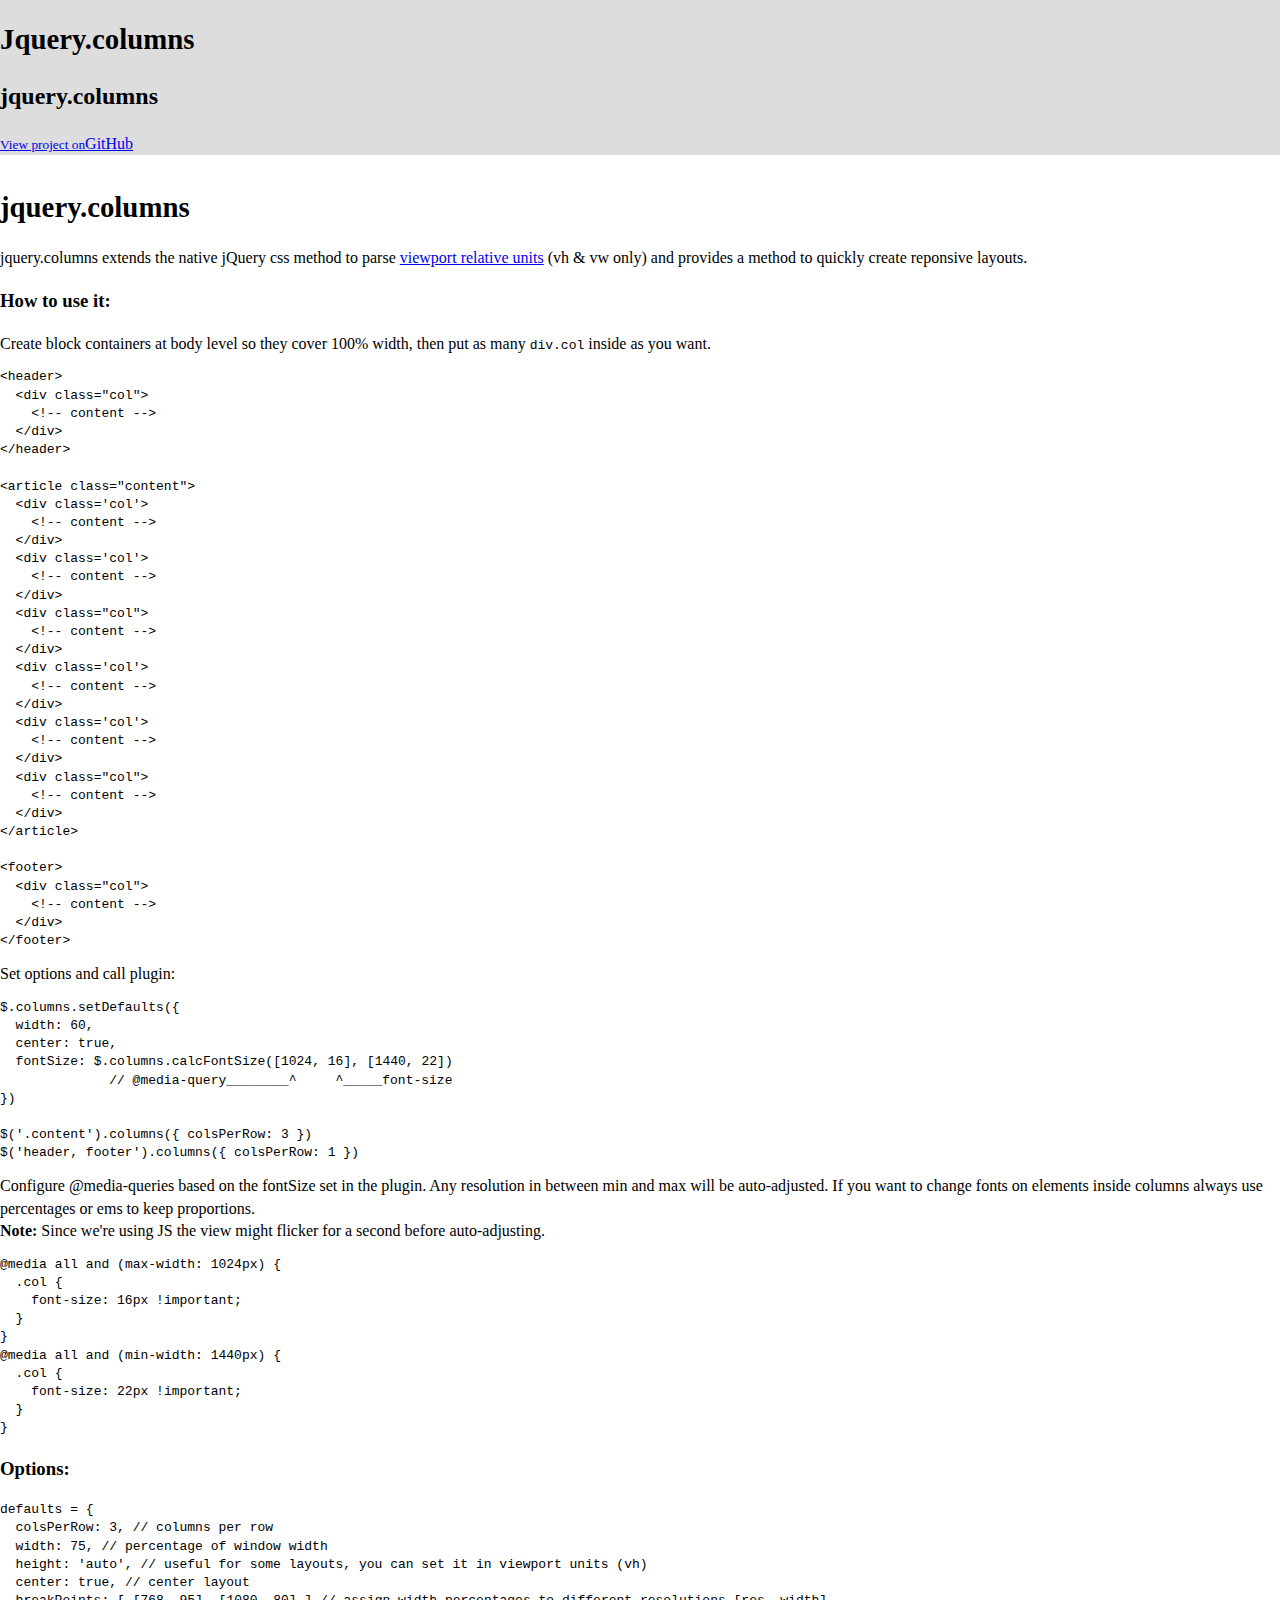
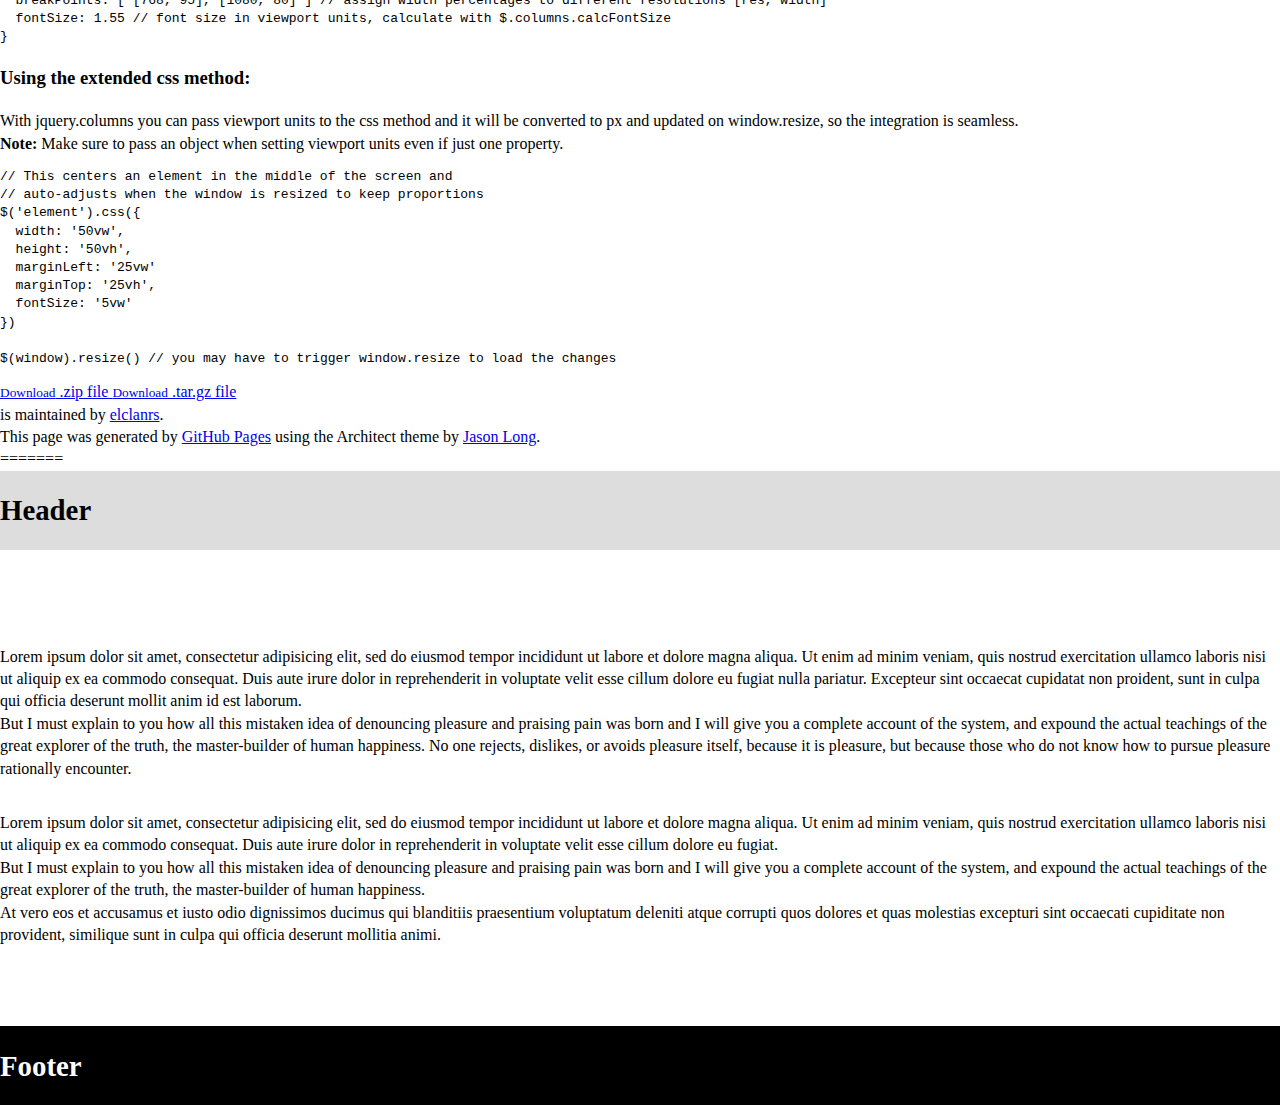
==== index.html @ 57b1dec0 "u" ====
<!DOCTYPE html>
<html>
  <head>
    <meta charset='utf-8'>
    <meta http-equiv="X-UA-Compatible" content="chrome=1">
    <meta name="viewport" content="width=device-width, initial-scale=1, maximum-scale=1">
    <link href='https://fonts.googleapis.com/css?family=Architects+Daughter' rel='stylesheet' type='text/css'>
    <link rel="stylesheet" type="text/css" href="stylesheets/stylesheet.css" media="screen" />
    <link rel="stylesheet" type="text/css" href="stylesheets/pygment_trac.css" media="screen" />
    <link rel="stylesheet" type="text/css" href="stylesheets/print.css" media="print" />

    <!--[if lt IE 9]>
    <script src="//html5shiv.googlecode.com/svn/trunk/html5.js"></script>
    <![endif]-->

    <title>Jquery.columns by elclanrs</title>
  </head>

  <body>
    <header>
      <div class="inner">
        <h1>Jquery.columns</h1>
        <h2>jquery.columns</h2>
        <a href="https://github.com/elclanrs/jquery.columns" class="button"><small>View project on</small>GitHub</a>
      </div>
    </header>

    <div id="content-wrapper">
      <div class="inner clearfix">
        <section id="main-content">
          <h1>jquery.columns</h1>

<p>jquery.columns extends the native jQuery css method to parse <a href="http://www.w3.org/TR/css3-values/#viewport-relative-lengths">viewport relative units</a> (vh &amp; vw only) and provides a method to quickly create reponsive layouts.</p>

<h3>How to use it:</h3>

<p>Create block containers at body level so they cover 100% width, then put as many <code>div.col</code> inside as you want.</p>

<div class="highlight"><pre><span class="nt">&lt;header&gt;</span>
  <span class="nt">&lt;div</span> <span class="na">class=</span><span class="s">"col"</span><span class="nt">&gt;</span>
    <span class="c">&lt;!-- content --&gt;</span>
  <span class="nt">&lt;/div&gt;</span>
<span class="nt">&lt;/header&gt;</span>

<span class="nt">&lt;article</span> <span class="na">class=</span><span class="s">"content"</span><span class="nt">&gt;</span>
  <span class="nt">&lt;div</span> <span class="na">class=</span><span class="s">'col'</span><span class="nt">&gt;</span> 
    <span class="c">&lt;!-- content --&gt;</span>
  <span class="nt">&lt;/div&gt;</span>
  <span class="nt">&lt;div</span> <span class="na">class=</span><span class="s">'col'</span><span class="nt">&gt;</span>
    <span class="c">&lt;!-- content --&gt;</span>
  <span class="nt">&lt;/div&gt;</span>
  <span class="nt">&lt;div</span> <span class="na">class=</span><span class="s">"col"</span><span class="nt">&gt;</span>
    <span class="c">&lt;!-- content --&gt;</span>
  <span class="nt">&lt;/div&gt;</span>
  <span class="nt">&lt;div</span> <span class="na">class=</span><span class="s">'col'</span><span class="nt">&gt;</span> 
    <span class="c">&lt;!-- content --&gt;</span>
  <span class="nt">&lt;/div&gt;</span>
  <span class="nt">&lt;div</span> <span class="na">class=</span><span class="s">'col'</span><span class="nt">&gt;</span>
    <span class="c">&lt;!-- content --&gt;</span>
  <span class="nt">&lt;/div&gt;</span>
  <span class="nt">&lt;div</span> <span class="na">class=</span><span class="s">"col"</span><span class="nt">&gt;</span>
    <span class="c">&lt;!-- content --&gt;</span>
  <span class="nt">&lt;/div&gt;</span>
<span class="nt">&lt;/article&gt;</span>

<span class="nt">&lt;footer&gt;</span>
  <span class="nt">&lt;div</span> <span class="na">class=</span><span class="s">"col"</span><span class="nt">&gt;</span>
    <span class="c">&lt;!-- content --&gt;</span>  
  <span class="nt">&lt;/div&gt;</span>
<span class="nt">&lt;/footer&gt;</span>
</pre></div>

<p>Set options and call plugin:</p>

<div class="highlight"><pre><span class="nx">$</span><span class="p">.</span><span class="nx">columns</span><span class="p">.</span><span class="nx">setDefaults</span><span class="p">({</span> 
  <span class="nx">width</span><span class="o">:</span> <span class="mi">60</span><span class="p">,</span>
  <span class="nx">center</span><span class="o">:</span> <span class="kc">true</span><span class="p">,</span>
  <span class="nx">fontSize</span><span class="o">:</span> <span class="nx">$</span><span class="p">.</span><span class="nx">columns</span><span class="p">.</span><span class="nx">calcFontSize</span><span class="p">([</span><span class="mi">1024</span><span class="p">,</span> <span class="mi">16</span><span class="p">],</span> <span class="p">[</span><span class="mi">1440</span><span class="p">,</span> <span class="mi">22</span><span class="p">])</span>
              <span class="c1">// @media-query________^     ^_____font-size</span>
<span class="p">})</span>

<span class="nx">$</span><span class="p">(</span><span class="s1">'.content'</span><span class="p">).</span><span class="nx">columns</span><span class="p">({</span> <span class="nx">colsPerRow</span><span class="o">:</span> <span class="mi">3</span> <span class="p">})</span>
<span class="nx">$</span><span class="p">(</span><span class="s1">'header, footer'</span><span class="p">).</span><span class="nx">columns</span><span class="p">({</span> <span class="nx">colsPerRow</span><span class="o">:</span> <span class="mi">1</span> <span class="p">})</span>
</pre></div>

<p>Configure @media-queries based on the fontSize set in the plugin. Any resolution in between min and max will be auto-adjusted. If you want to change fonts on elements inside columns always use percentages or ems to keep proportions.</p>

<p><strong>Note:</strong> Since we're using JS the view might flicker for a second before auto-adjusting.</p>

<div class="highlight"><pre><span class="k">@media</span> <span class="nt">all</span> <span class="nt">and</span> <span class="o">(</span><span class="nt">max-width</span><span class="o">:</span> <span class="nt">1024px</span><span class="o">)</span> <span class="p">{</span>
  <span class="nc">.col</span> <span class="p">{</span> 
    <span class="k">font-size</span><span class="o">:</span> <span class="m">16px</span> <span class="cp">!important</span><span class="p">;</span>
  <span class="p">}</span>
<span class="p">}</span>
<span class="k">@media</span> <span class="nt">all</span> <span class="nt">and</span> <span class="o">(</span><span class="nt">min-width</span><span class="o">:</span> <span class="nt">1440px</span><span class="o">)</span> <span class="p">{</span>
  <span class="nc">.col</span> <span class="p">{</span> 
    <span class="k">font-size</span><span class="o">:</span> <span class="m">22px</span> <span class="cp">!important</span><span class="p">;</span> 
  <span class="p">}</span>
<span class="p">}</span>
</pre></div>

<h3>Options:</h3>

<div class="highlight"><pre><span class="nx">defaults</span> <span class="o">=</span> <span class="p">{</span>
  <span class="nx">colsPerRow</span><span class="o">:</span> <span class="mi">3</span><span class="p">,</span> <span class="c1">// columns per row</span>
  <span class="nx">width</span><span class="o">:</span> <span class="mi">75</span><span class="p">,</span> <span class="c1">// percentage of window width</span>
  <span class="nx">height</span><span class="o">:</span> <span class="s1">'auto'</span><span class="p">,</span> <span class="c1">// useful for some layouts, you can set it in viewport units (vh)</span>
  <span class="nx">center</span><span class="o">:</span> <span class="kc">true</span><span class="p">,</span> <span class="c1">// center layout</span>
  <span class="nx">breakPoints</span><span class="o">:</span> <span class="p">[</span> <span class="p">[</span><span class="mi">768</span><span class="p">,</span> <span class="mi">95</span><span class="p">],</span> <span class="p">[</span><span class="mi">1080</span><span class="p">,</span> <span class="mi">80</span><span class="p">]</span> <span class="p">]</span> <span class="c1">// assign width percentages to different resolutions [res, width]</span>
  <span class="nx">fontSize</span><span class="o">:</span> <span class="mf">1.55</span> <span class="c1">// font size in viewport units, calculate with $.columns.calcFontSize</span>
<span class="p">}</span>
</pre></div>

<h3>Using the extended css method:</h3>

<p>With jquery.columns you can pass viewport units to the css method and it will be converted to px and updated on window.resize, so the integration is seamless.</p>

<p><strong>Note:</strong> Make sure to pass an object when setting viewport units even if just one property.</p>

<div class="highlight"><pre><span class="c1">// This centers an element in the middle of the screen and</span>
<span class="c1">// auto-adjusts when the window is resized to keep proportions</span>
<span class="nx">$</span><span class="p">(</span><span class="s1">'element'</span><span class="p">).</span><span class="nx">css</span><span class="p">({</span>
  <span class="nx">width</span><span class="o">:</span> <span class="s1">'50vw'</span><span class="p">,</span>
  <span class="nx">height</span><span class="o">:</span> <span class="s1">'50vh'</span><span class="p">,</span>
  <span class="nx">marginLeft</span><span class="o">:</span> <span class="s1">'25vw'</span>
  <span class="nx">marginTop</span><span class="o">:</span> <span class="s1">'25vh'</span><span class="p">,</span>
  <span class="nx">fontSize</span><span class="o">:</span> <span class="s1">'5vw'</span>
<span class="p">})</span>

<span class="nx">$</span><span class="p">(</span><span class="nb">window</span><span class="p">).</span><span class="nx">resize</span><span class="p">()</span> <span class="c1">// you may have to trigger window.resize to load the changes</span>
</pre></div>
        </section>

        <aside id="sidebar">
          <a href="https://github.com/elclanrs/jquery.columns/zipball/master" class="button">
            <small>Download</small>
            .zip file
          </a>
          <a href="https://github.com/elclanrs/jquery.columns/tarball/master" class="button">
            <small>Download</small>
            .tar.gz file
          </a>

          <p class="repo-owner"><a href="https://github.com/elclanrs/jquery.columns"></a> is maintained by <a href="https://github.com/elclanrs">elclanrs</a>.</p>

          <p>This page was generated by <a href="pages.github.com">GitHub Pages</a> using the Architect theme by <a href="http://twitter.com/jasonlong">Jason Long</a>.</p>
        </aside>
      </div>
    </div>

  
  </body>
</html>
=======
<head>
<script src="http://ajax.googleapis.com/ajax/libs/jquery/1/jquery.min.js"></script>
<script src="jquery.columns.js"></script>
<link rel="stylesheet" href="jquery.columns.css" type="text/css" />
<style type="text/css" media="all">
body {
  margin: 0;
  line-height: 1.4;
  font-family: Liberation Serif, serif;
}
h1 {
  font-size: 180%;
}
p { margin: 0 }
img { display: block; }
.responsive {
  width: 100%;
}
.slider {
  margin-bottom: 1em;
}
header {
  overflow: hidden;
  margin-bottom: 2em;
  background: #ddd;
}
article {
  padding: 1em 0;
}
footer {
  overflow: hidden;
  margin-top: 4em;
  background: black;
  color: white;
}
</style>
<meta charset=utf-8 />
<title>JS Bin</title>
</head>
<body>

<header>
  <div class="col">
    <h1>Header</h1>
  </div>
</header>

<article class="slider">
  <div class='col'>
    <img src="http://lorempixel.com/1152/450" alt="" class="responsive" />
  </div>
</article>
<article class="content-two">
  <div class='col'>
    <p>Lorem ipsum dolor sit amet, consectetur adipisicing elit, sed do eiusmod tempor incididunt ut labore et dolore magna aliqua. Ut enim ad minim veniam, quis nostrud exercitation ullamco laboris nisi ut aliquip ex ea commodo consequat. Duis aute irure dolor in reprehenderit in voluptate velit esse cillum dolore eu fugiat nulla pariatur. Excepteur sint occaecat cupidatat non proident, sunt in culpa qui officia deserunt mollit anim id est laborum.</p>
  </div>
  <div class='col'>
    <p>But I must explain to you how all this mistaken idea of denouncing pleasure and praising pain was born and I will give you a complete account of the system, and expound the actual teachings of the great explorer of the truth, the master-builder of human happiness. No one rejects, dislikes, or avoids pleasure itself, because it is pleasure, but because those who do not know how to pursue pleasure rationally encounter.</p>
  </div>
</article>
<article class="content-three">
  <div class='col'>
    <p>Lorem ipsum dolor sit amet, consectetur adipisicing elit, sed do eiusmod tempor incididunt ut labore et dolore magna aliqua. Ut enim ad minim veniam, quis nostrud exercitation ullamco laboris nisi ut aliquip ex ea commodo consequat. Duis aute irure dolor in reprehenderit in voluptate velit esse cillum dolore eu fugiat.</p>
  </div>
  <div class='col'>
    <p>But I must explain to you how all this mistaken idea of denouncing pleasure and praising pain was born and I will give you a complete account of the system, and expound the actual teachings of the great explorer of the truth, the master-builder of human happiness.</p>
  </div>
  <div class="col">
    <p>At vero eos et accusamus et iusto odio dignissimos ducimus qui blanditiis praesentium voluptatum deleniti atque corrupti quos dolores et quas molestias excepturi sint occaecati cupiditate non provident, similique sunt in culpa qui officia deserunt mollitia animi.</p>
  </div>
</article>

<footer>
  <div class="col">
    <h1>Footer</h1>
  </div>
</footer>

<script type="text/javascript" charset="utf-8">

$.columns.setDefaults({ 
  width: 60,
  center: true,
  fontSize: $.columns.calcFontSize([1024, 16], [1440, 22])
})

$('.content-two').columns({ colsPerRow: 2 })
$('.content-three').columns({ colsPerRow: 3 })
$('header, footer, .slider').columns({ colsPerRow: 1 })

</script>

</body>
</html>
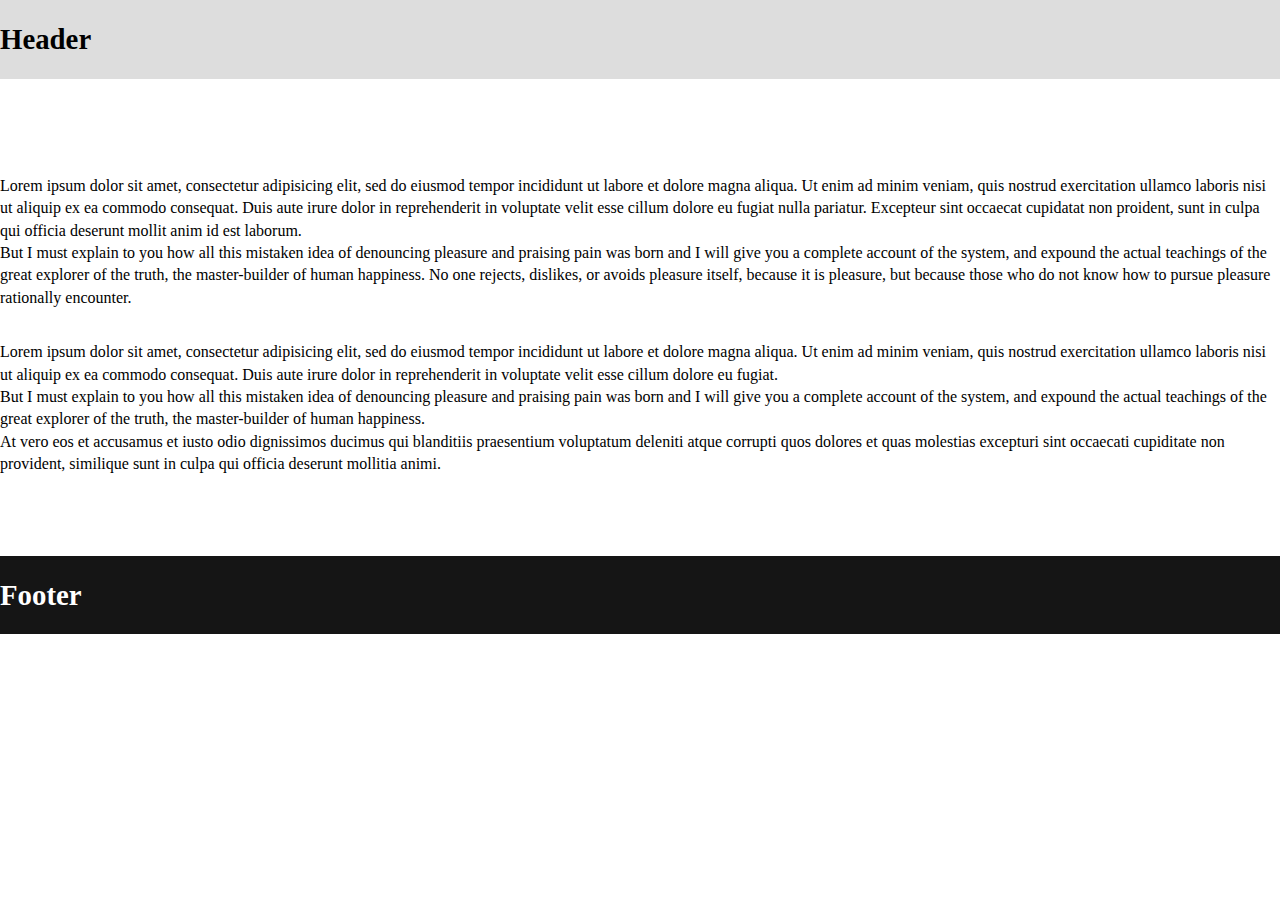
==== commit f48eca40: "migrate to jquery boilerplate" ====
--- a/index.html
+++ b/index.html
@@ -1,157 +1,5 @@
 <!DOCTYPE html>
 <html>
-  <head>
-    <meta charset='utf-8'>
-    <meta http-equiv="X-UA-Compatible" content="chrome=1">
-    <meta name="viewport" content="width=device-width, initial-scale=1, maximum-scale=1">
-    <link href='https://fonts.googleapis.com/css?family=Architects+Daughter' rel='stylesheet' type='text/css'>
-    <link rel="stylesheet" type="text/css" href="stylesheets/stylesheet.css" media="screen" />
-    <link rel="stylesheet" type="text/css" href="stylesheets/pygment_trac.css" media="screen" />
-    <link rel="stylesheet" type="text/css" href="stylesheets/print.css" media="print" />
-
-    <!--[if lt IE 9]>
-    <script src="//html5shiv.googlecode.com/svn/trunk/html5.js"></script>
-    <![endif]-->
-
-    <title>Jquery.columns by elclanrs</title>
-  </head>
-
-  <body>
-    <header>
-      <div class="inner">
-        <h1>Jquery.columns</h1>
-        <h2>jquery.columns</h2>
-        <a href="https://github.com/elclanrs/jquery.columns" class="button"><small>View project on</small>GitHub</a>
-      </div>
-    </header>
-
-    <div id="content-wrapper">
-      <div class="inner clearfix">
-        <section id="main-content">
-          <h1>jquery.columns</h1>
-
-<p>jquery.columns extends the native jQuery css method to parse <a href="http://www.w3.org/TR/css3-values/#viewport-relative-lengths">viewport relative units</a> (vh &amp; vw only) and provides a method to quickly create reponsive layouts.</p>
-
-<h3>How to use it:</h3>
-
-<p>Create block containers at body level so they cover 100% width, then put as many <code>div.col</code> inside as you want.</p>
-
-<div class="highlight"><pre><span class="nt">&lt;header&gt;</span>
-  <span class="nt">&lt;div</span> <span class="na">class=</span><span class="s">"col"</span><span class="nt">&gt;</span>
-    <span class="c">&lt;!-- content --&gt;</span>
-  <span class="nt">&lt;/div&gt;</span>
-<span class="nt">&lt;/header&gt;</span>
-
-<span class="nt">&lt;article</span> <span class="na">class=</span><span class="s">"content"</span><span class="nt">&gt;</span>
-  <span class="nt">&lt;div</span> <span class="na">class=</span><span class="s">'col'</span><span class="nt">&gt;</span> 
-    <span class="c">&lt;!-- content --&gt;</span>
-  <span class="nt">&lt;/div&gt;</span>
-  <span class="nt">&lt;div</span> <span class="na">class=</span><span class="s">'col'</span><span class="nt">&gt;</span>
-    <span class="c">&lt;!-- content --&gt;</span>
-  <span class="nt">&lt;/div&gt;</span>
-  <span class="nt">&lt;div</span> <span class="na">class=</span><span class="s">"col"</span><span class="nt">&gt;</span>
-    <span class="c">&lt;!-- content --&gt;</span>
-  <span class="nt">&lt;/div&gt;</span>
-  <span class="nt">&lt;div</span> <span class="na">class=</span><span class="s">'col'</span><span class="nt">&gt;</span> 
-    <span class="c">&lt;!-- content --&gt;</span>
-  <span class="nt">&lt;/div&gt;</span>
-  <span class="nt">&lt;div</span> <span class="na">class=</span><span class="s">'col'</span><span class="nt">&gt;</span>
-    <span class="c">&lt;!-- content --&gt;</span>
-  <span class="nt">&lt;/div&gt;</span>
-  <span class="nt">&lt;div</span> <span class="na">class=</span><span class="s">"col"</span><span class="nt">&gt;</span>
-    <span class="c">&lt;!-- content --&gt;</span>
-  <span class="nt">&lt;/div&gt;</span>
-<span class="nt">&lt;/article&gt;</span>
-
-<span class="nt">&lt;footer&gt;</span>
-  <span class="nt">&lt;div</span> <span class="na">class=</span><span class="s">"col"</span><span class="nt">&gt;</span>
-    <span class="c">&lt;!-- content --&gt;</span>  
-  <span class="nt">&lt;/div&gt;</span>
-<span class="nt">&lt;/footer&gt;</span>
-</pre></div>
-
-<p>Set options and call plugin:</p>
-
-<div class="highlight"><pre><span class="nx">$</span><span class="p">.</span><span class="nx">columns</span><span class="p">.</span><span class="nx">setDefaults</span><span class="p">({</span> 
-  <span class="nx">width</span><span class="o">:</span> <span class="mi">60</span><span class="p">,</span>
-  <span class="nx">center</span><span class="o">:</span> <span class="kc">true</span><span class="p">,</span>
-  <span class="nx">fontSize</span><span class="o">:</span> <span class="nx">$</span><span class="p">.</span><span class="nx">columns</span><span class="p">.</span><span class="nx">calcFontSize</span><span class="p">([</span><span class="mi">1024</span><span class="p">,</span> <span class="mi">16</span><span class="p">],</span> <span class="p">[</span><span class="mi">1440</span><span class="p">,</span> <span class="mi">22</span><span class="p">])</span>
-              <span class="c1">// @media-query________^     ^_____font-size</span>
-<span class="p">})</span>
-
-<span class="nx">$</span><span class="p">(</span><span class="s1">'.content'</span><span class="p">).</span><span class="nx">columns</span><span class="p">({</span> <span class="nx">colsPerRow</span><span class="o">:</span> <span class="mi">3</span> <span class="p">})</span>
-<span class="nx">$</span><span class="p">(</span><span class="s1">'header, footer'</span><span class="p">).</span><span class="nx">columns</span><span class="p">({</span> <span class="nx">colsPerRow</span><span class="o">:</span> <span class="mi">1</span> <span class="p">})</span>
-</pre></div>
-
-<p>Configure @media-queries based on the fontSize set in the plugin. Any resolution in between min and max will be auto-adjusted. If you want to change fonts on elements inside columns always use percentages or ems to keep proportions.</p>
-
-<p><strong>Note:</strong> Since we're using JS the view might flicker for a second before auto-adjusting.</p>
-
-<div class="highlight"><pre><span class="k">@media</span> <span class="nt">all</span> <span class="nt">and</span> <span class="o">(</span><span class="nt">max-width</span><span class="o">:</span> <span class="nt">1024px</span><span class="o">)</span> <span class="p">{</span>
-  <span class="nc">.col</span> <span class="p">{</span> 
-    <span class="k">font-size</span><span class="o">:</span> <span class="m">16px</span> <span class="cp">!important</span><span class="p">;</span>
-  <span class="p">}</span>
-<span class="p">}</span>
-<span class="k">@media</span> <span class="nt">all</span> <span class="nt">and</span> <span class="o">(</span><span class="nt">min-width</span><span class="o">:</span> <span class="nt">1440px</span><span class="o">)</span> <span class="p">{</span>
-  <span class="nc">.col</span> <span class="p">{</span> 
-    <span class="k">font-size</span><span class="o">:</span> <span class="m">22px</span> <span class="cp">!important</span><span class="p">;</span> 
-  <span class="p">}</span>
-<span class="p">}</span>
-</pre></div>
-
-<h3>Options:</h3>
-
-<div class="highlight"><pre><span class="nx">defaults</span> <span class="o">=</span> <span class="p">{</span>
-  <span class="nx">colsPerRow</span><span class="o">:</span> <span class="mi">3</span><span class="p">,</span> <span class="c1">// columns per row</span>
-  <span class="nx">width</span><span class="o">:</span> <span class="mi">75</span><span class="p">,</span> <span class="c1">// percentage of window width</span>
-  <span class="nx">height</span><span class="o">:</span> <span class="s1">'auto'</span><span class="p">,</span> <span class="c1">// useful for some layouts, you can set it in viewport units (vh)</span>
-  <span class="nx">center</span><span class="o">:</span> <span class="kc">true</span><span class="p">,</span> <span class="c1">// center layout</span>
-  <span class="nx">breakPoints</span><span class="o">:</span> <span class="p">[</span> <span class="p">[</span><span class="mi">768</span><span class="p">,</span> <span class="mi">95</span><span class="p">],</span> <span class="p">[</span><span class="mi">1080</span><span class="p">,</span> <span class="mi">80</span><span class="p">]</span> <span class="p">]</span> <span class="c1">// assign width percentages to different resolutions [res, width]</span>
-  <span class="nx">fontSize</span><span class="o">:</span> <span class="mf">1.55</span> <span class="c1">// font size in viewport units, calculate with $.columns.calcFontSize</span>
-<span class="p">}</span>
-</pre></div>
-
-<h3>Using the extended css method:</h3>
-
-<p>With jquery.columns you can pass viewport units to the css method and it will be converted to px and updated on window.resize, so the integration is seamless.</p>
-
-<p><strong>Note:</strong> Make sure to pass an object when setting viewport units even if just one property.</p>
-
-<div class="highlight"><pre><span class="c1">// This centers an element in the middle of the screen and</span>
-<span class="c1">// auto-adjusts when the window is resized to keep proportions</span>
-<span class="nx">$</span><span class="p">(</span><span class="s1">'element'</span><span class="p">).</span><span class="nx">css</span><span class="p">({</span>
-  <span class="nx">width</span><span class="o">:</span> <span class="s1">'50vw'</span><span class="p">,</span>
-  <span class="nx">height</span><span class="o">:</span> <span class="s1">'50vh'</span><span class="p">,</span>
-  <span class="nx">marginLeft</span><span class="o">:</span> <span class="s1">'25vw'</span>
-  <span class="nx">marginTop</span><span class="o">:</span> <span class="s1">'25vh'</span><span class="p">,</span>
-  <span class="nx">fontSize</span><span class="o">:</span> <span class="s1">'5vw'</span>
-<span class="p">})</span>
-
-<span class="nx">$</span><span class="p">(</span><span class="nb">window</span><span class="p">).</span><span class="nx">resize</span><span class="p">()</span> <span class="c1">// you may have to trigger window.resize to load the changes</span>
-</pre></div>
-        </section>
-
-        <aside id="sidebar">
-          <a href="https://github.com/elclanrs/jquery.columns/zipball/master" class="button">
-            <small>Download</small>
-            .zip file
-          </a>
-          <a href="https://github.com/elclanrs/jquery.columns/tarball/master" class="button">
-            <small>Download</small>
-            .tar.gz file
-          </a>
-
-          <p class="repo-owner"><a href="https://github.com/elclanrs/jquery.columns"></a> is maintained by <a href="https://github.com/elclanrs">elclanrs</a>.</p>
-
-          <p>This page was generated by <a href="pages.github.com">GitHub Pages</a> using the Architect theme by <a href="http://twitter.com/jasonlong">Jason Long</a>.</p>
-        </aside>
-      </div>
-    </div>
-
-  
-  </body>
-</html>
-=======
 <head>
 <script src="http://ajax.googleapis.com/ajax/libs/jquery/1/jquery.min.js"></script>
 <script src="jquery.columns.js"></script>
@@ -184,7 +32,7 @@
 footer {
   overflow: hidden;
   margin-top: 4em;
-  background: black;
+  background: #151515;
   color: white;
 }
 </style>
@@ -201,7 +49,7 @@
 
 <article class="slider">
   <div class='col'>
-    <img src="http://lorempixel.com/1152/450" alt="" class="responsive" />
+    <img src="http://lorempixel.com/1344/450" alt="" class="responsive" />
   </div>
 </article>
 <article class="content-two">
@@ -233,7 +81,7 @@
 <script type="text/javascript" charset="utf-8">
 
 $.columns.setDefaults({ 
-  width: 60,
+  width: 70,
   center: true,
   fontSize: $.columns.calcFontSize([1024, 16], [1440, 22])
 })
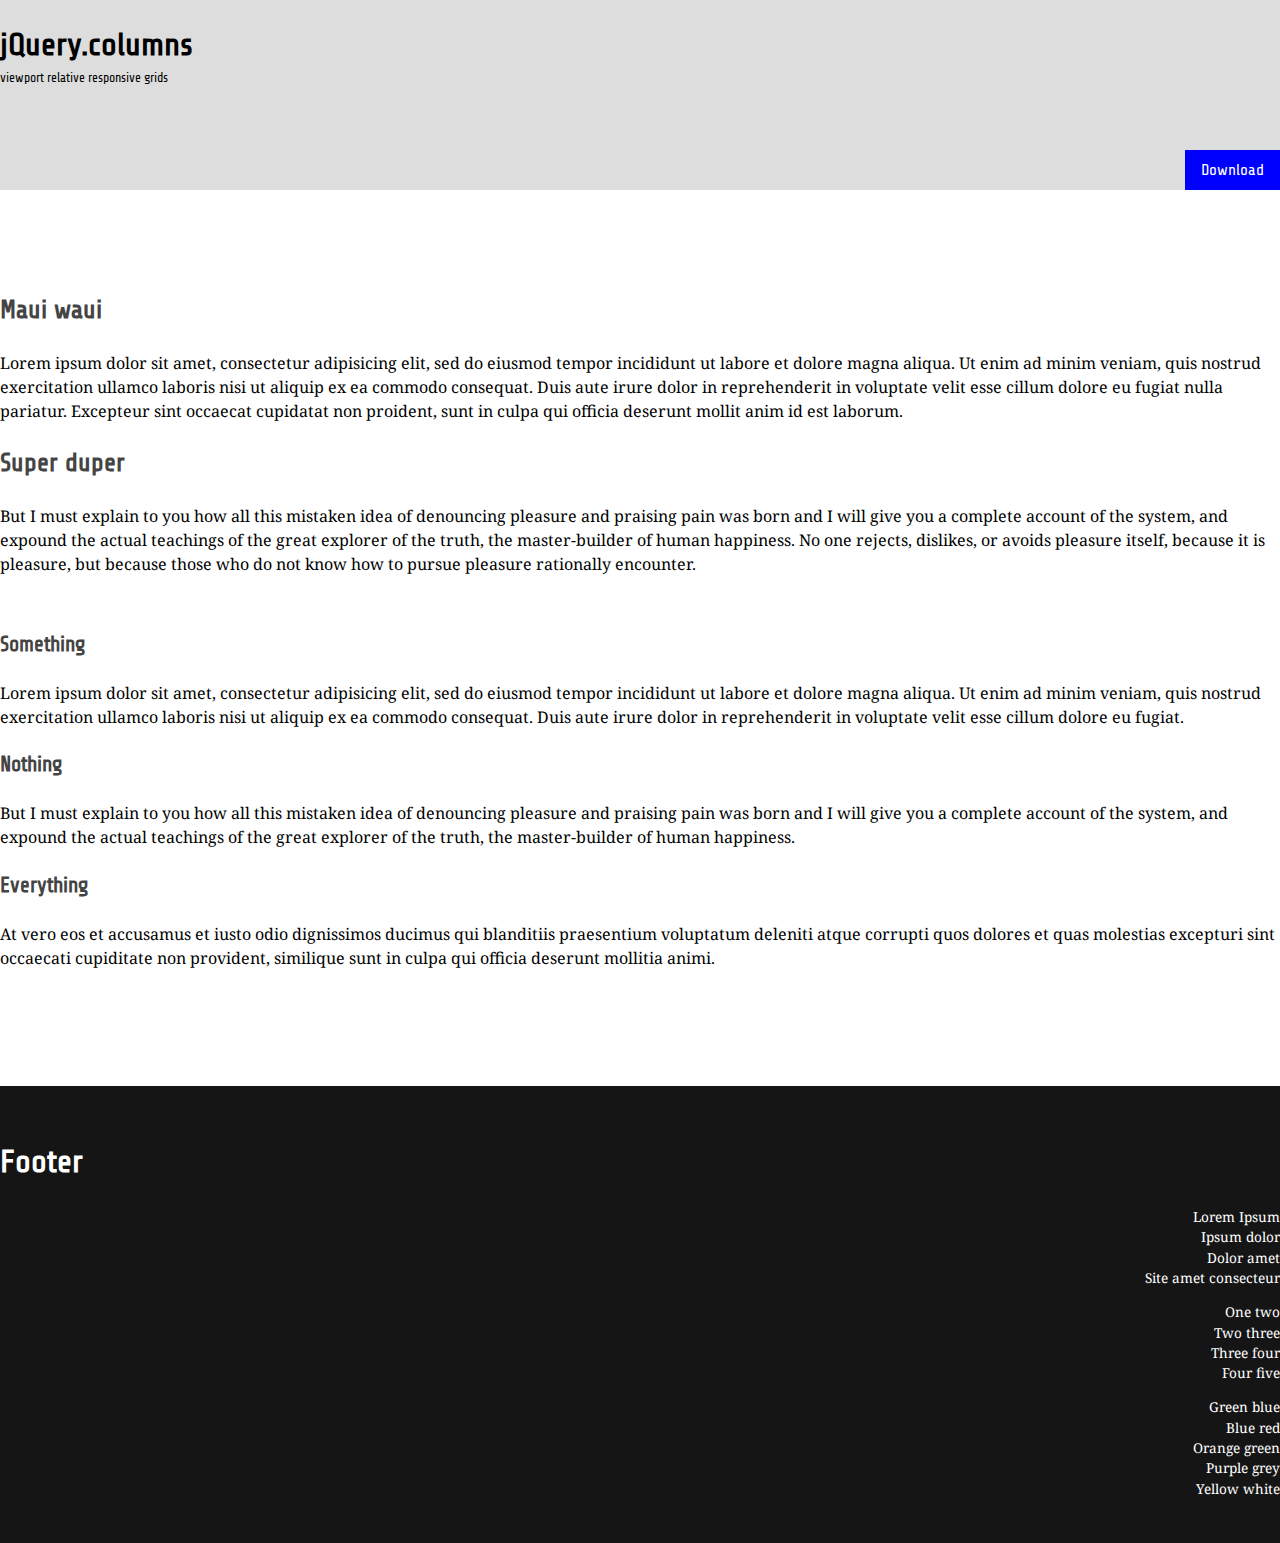
==== commit b51a74b9: "u" ====
--- a/index.html
+++ b/index.html
@@ -1,49 +1,89 @@
 <!DOCTYPE html>
 <html>
 <head>
+<title>jquery.columns</title>
+<!--[if lt IE 9]>
+  <script src="http://html5shiv.googlecode.com/svn/trunk/html5.js"></script>
+<![endif]-->
 <script src="http://ajax.googleapis.com/ajax/libs/jquery/1/jquery.min.js"></script>
 <script src="jquery.columns.js"></script>
+<link href='http://fonts.googleapis.com/css?family=Droid+Serif' rel='stylesheet' type='text/css'>
+<link href='http://fonts.googleapis.com/css?family=Share+Tech' rel='stylesheet' type='text/css'>
 <link rel="stylesheet" href="jquery.columns.css" type="text/css" />
 <style type="text/css" media="all">
 body {
   margin: 0;
-  line-height: 1.4;
-  font-family: Liberation Serif, serif;
+  line-height: 1.5;
+  font-family: Droid Serif, serif;
+}
+h1, h2, h3 {
+  font-family: Share Tech;
+}
+
+h2, h3 {
+  color: #444;
 }
 h1 {
-  font-size: 180%;
+  font-size: 200%;
+}
+h1 span {
+  display: block;
+  font-size: 40%;
+  font-weight: normal;
+}
+h2 {
+  font-size: 160%;
+}
+h3 {
+  font-size: 130%;
 }
 p { margin: 0 }
 img { display: block; }
 .responsive {
   width: 100%;
 }
-.slider {
-  margin-bottom: 1em;
-}
 header {
   overflow: hidden;
   margin-bottom: 2em;
   background: #ddd;
+}
+.download {
+  float: right;
+  padding: .5em 1em;
+  margin-top: 2.5em;
+  text-decoration: none;
+  font-family: Share Tech;
+  color: white;
+  background: blue;
 }
 article {
   padding: 1em 0;
 }
 footer {
   overflow: hidden;
-  margin-top: 4em;
+  min-height: 250px;
+  margin-top: 100px;
+  padding: 30px 0;
   background: #151515;
   color: white;
 }
+footer ul {
+  padding: 0;
+  list-style: none;
+  font-size: 85%;
+  text-align: right;
+}
 </style>
 <meta charset=utf-8 />
-<title>JS Bin</title>
 </head>
 <body>
 
 <header>
   <div class="col">
-    <h1>Header</h1>
+    <h1>jQuery.columns <span>viewport relative responsive grids</span> </h1>
+  </div>
+  <div class="col">
+    <a href="https://github.com/elclanrs/jquery.columns/archive/master.zip" class="download">Download</a>
   </div>
 </header>
 
@@ -52,22 +92,28 @@
     <img src="http://lorempixel.com/1344/450" alt="" class="responsive" />
   </div>
 </article>
+
 <article class="content-two">
   <div class='col'>
+    <h2>Maui waui</h2>
     <p>Lorem ipsum dolor sit amet, consectetur adipisicing elit, sed do eiusmod tempor incididunt ut labore et dolore magna aliqua. Ut enim ad minim veniam, quis nostrud exercitation ullamco laboris nisi ut aliquip ex ea commodo consequat. Duis aute irure dolor in reprehenderit in voluptate velit esse cillum dolore eu fugiat nulla pariatur. Excepteur sint occaecat cupidatat non proident, sunt in culpa qui officia deserunt mollit anim id est laborum.</p>
   </div>
   <div class='col'>
+    <h2>Super duper</h2>
     <p>But I must explain to you how all this mistaken idea of denouncing pleasure and praising pain was born and I will give you a complete account of the system, and expound the actual teachings of the great explorer of the truth, the master-builder of human happiness. No one rejects, dislikes, or avoids pleasure itself, because it is pleasure, but because those who do not know how to pursue pleasure rationally encounter.</p>
   </div>
 </article>
 <article class="content-three">
   <div class='col'>
+    <h3>Something</h3>
     <p>Lorem ipsum dolor sit amet, consectetur adipisicing elit, sed do eiusmod tempor incididunt ut labore et dolore magna aliqua. Ut enim ad minim veniam, quis nostrud exercitation ullamco laboris nisi ut aliquip ex ea commodo consequat. Duis aute irure dolor in reprehenderit in voluptate velit esse cillum dolore eu fugiat.</p>
   </div>
   <div class='col'>
+    <h3>Nothing</h3>
     <p>But I must explain to you how all this mistaken idea of denouncing pleasure and praising pain was born and I will give you a complete account of the system, and expound the actual teachings of the great explorer of the truth, the master-builder of human happiness.</p>
   </div>
   <div class="col">
+    <h3>Everything</h3>
     <p>At vero eos et accusamus et iusto odio dignissimos ducimus qui blanditiis praesentium voluptatum deleniti atque corrupti quos dolores et quas molestias excepturi sint occaecati cupiditate non provident, similique sunt in culpa qui officia deserunt mollitia animi.</p>
   </div>
 </article>
@@ -76,7 +122,32 @@
   <div class="col">
     <h1>Footer</h1>
   </div>
-</footer>
+  <div class="col push-2">
+    <ul>
+      <li>Lorem Ipsum</li>
+      <li>Ipsum dolor</li>
+      <li>Dolor amet</li>
+      <li>Site amet consecteur</li>
+    </ul>
+  </div>
+  <div class="col">
+    <ul>
+      <li>One two</li>
+      <li>Two three</li>
+      <li>Three four</li>
+      <li>Four five</li>
+    </ul>
+  </div>
+  <div class="col">
+    <ul>
+      <li>Green blue</li>
+      <li>Blue red</li>
+      <li>Orange green</li>
+      <li>Purple grey</li>
+      <li>Yellow white</li>
+    </ul>
+  </div>
+ </footer>
 
 <script type="text/javascript" charset="utf-8">
 
@@ -88,7 +159,9 @@
 
 $('.content-two').columns({ colsPerRow: 2 })
 $('.content-three').columns({ colsPerRow: 3 })
-$('header, footer, .slider').columns({ colsPerRow: 1 })
+$('.slider').columns({ colsPerRow: 1 })
+$('header').columns({ colsPerRow: 2 })
+$('footer').columns({ colsPerRow: 6 })
 
 </script>
 
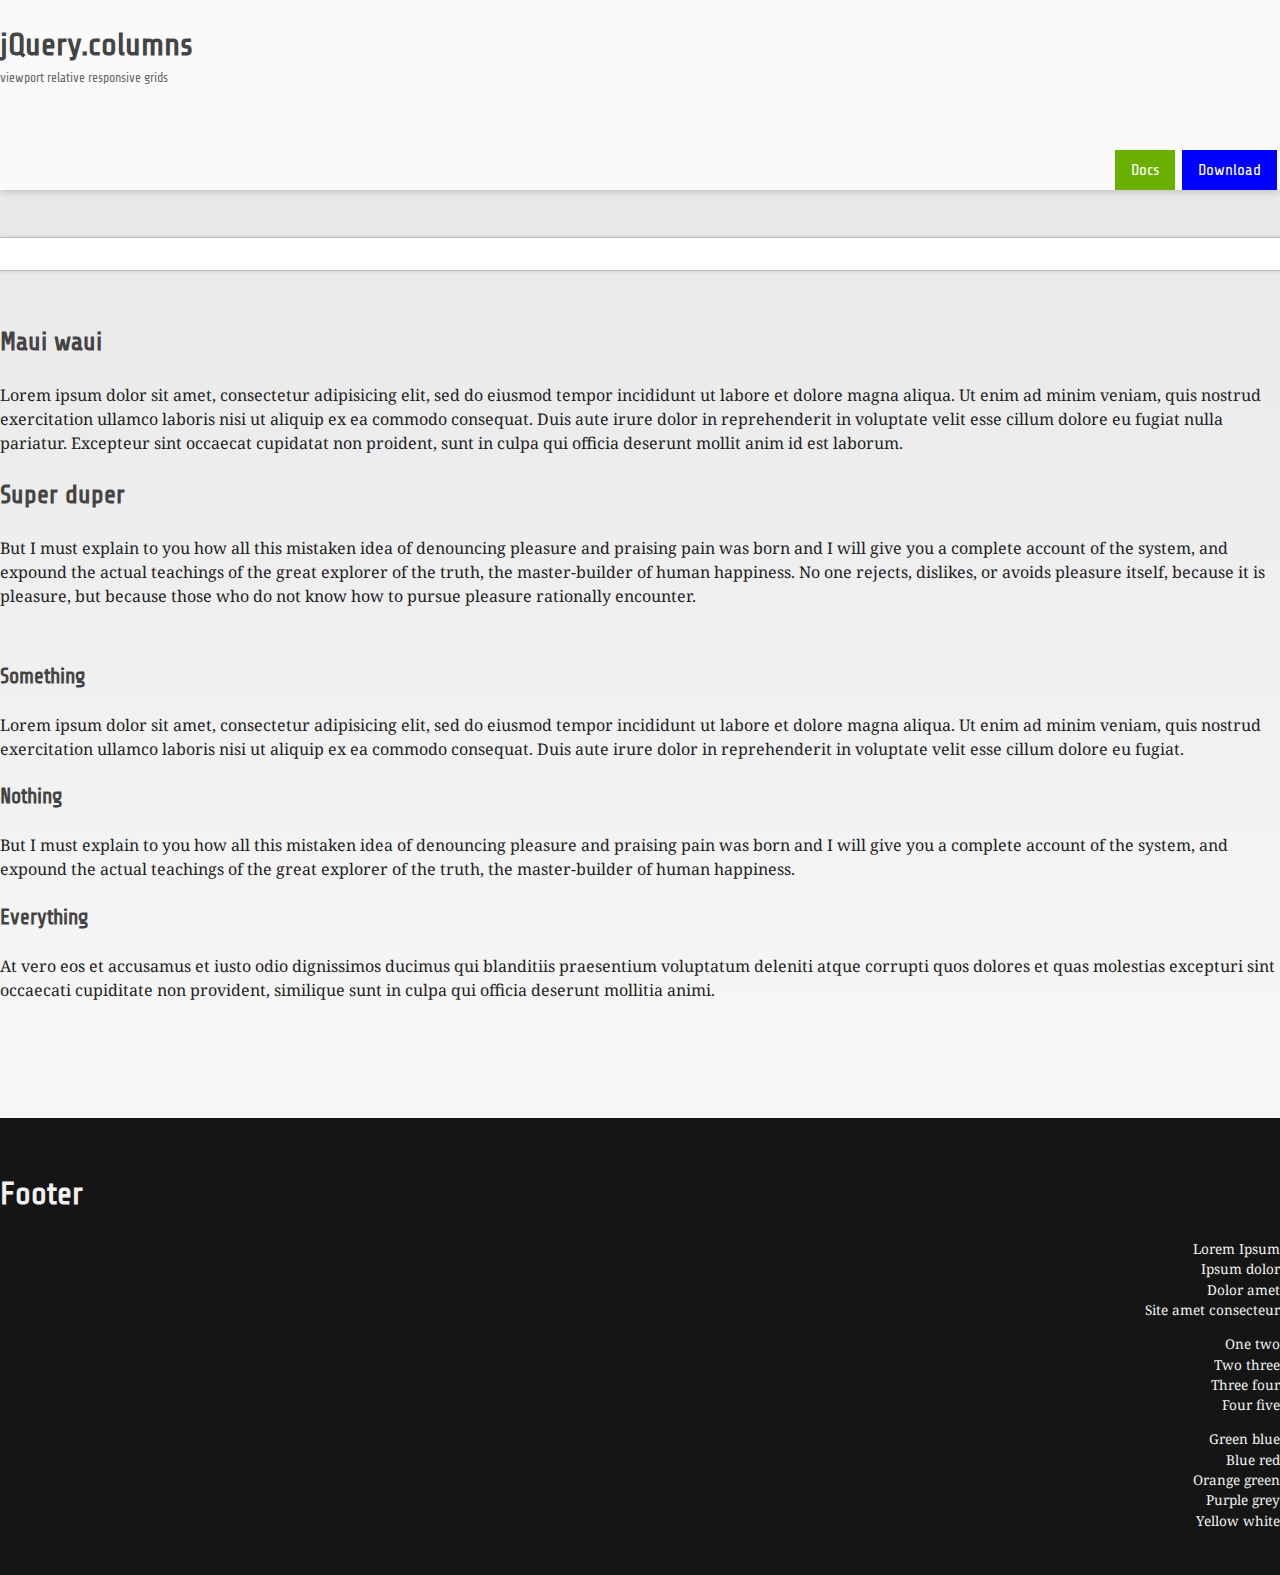
==== commit 076a3d73: "u" ====
--- a/index.html
+++ b/index.html
@@ -15,6 +15,15 @@
   margin: 0;
   line-height: 1.5;
   font-family: Droid Serif, serif;
+  color: #222;
+  background: #e5e5e5;
+  background: -moz-linear-gradient(top,  #e5e5e5 0%, #ffffff 100%);
+  background: -webkit-gradient(linear, left top, left bottom, color-stop(0%,#e5e5e5), color-stop(100%,#ffffff));
+  background: -webkit-linear-gradient(top,  #e5e5e5 0%,#ffffff 100%);
+  background: -o-linear-gradient(top,  #e5e5e5 0%,#ffffff 100%);
+  background: -ms-linear-gradient(top,  #e5e5e5 0%,#ffffff 100%);
+  background: linear-gradient(to bottom,  #e5e5e5 0%,#ffffff 100%);
+  filter: progid:DXImageTransform.Microsoft.gradient( startColorstr='#e5e5e5', endColorstr='#ffffff',GradientType=0 );
 }
 h1, h2, h3 {
   font-family: Share Tech;
@@ -25,11 +34,13 @@
 }
 h1 {
   font-size: 200%;
+  color: #444;
 }
 h1 span {
   display: block;
   font-size: 40%;
   font-weight: normal;
+  color: #666;
 }
 h2 {
   font-size: 160%;
@@ -45,10 +56,13 @@
 header {
   overflow: hidden;
   margin-bottom: 2em;
-  background: #ddd;
-}
-.download {
+  background: #fafafa;
+  box-shadow: 0 1px 8px rgba(0,0,0,.2)
+}
+.download,
+.docs {
   float: right;
+  margin: 0 .2em;
   padding: .5em 1em;
   margin-top: 2.5em;
   text-decoration: none;
@@ -56,6 +70,15 @@
   color: white;
   background: blue;
 }
+.docs {
+  background: #6AB000;
+}
+.slider img {
+  padding: 1em;
+  background: white;
+  outline: 1px solid #bbb;
+  box-shadow: 0 0 5px rgba(0,0,0,.2);
+}
 article {
   padding: 1em 0;
 }
@@ -65,14 +88,29 @@
   margin-top: 100px;
   padding: 30px 0;
   background: #151515;
-  color: white;
+}
+footer h1 {
+  color: #f0f0f0;
 }
 footer ul {
   padding: 0;
   list-style: none;
   font-size: 85%;
   text-align: right;
-}
+  color: #f0f0f0;
+}
+
+@media all and (max-width: 1024px) {
+  .col { 
+    font-size: 14px !important; 
+  }
+}
+@media all and (min-width: 1440px) {
+  .col { 
+    font-size: 18px !important; 
+  }
+}
+
 </style>
 <meta charset=utf-8 />
 </head>
@@ -84,6 +122,7 @@
   </div>
   <div class="col">
     <a href="https://github.com/elclanrs/jquery.columns/archive/master.zip" class="download">Download</a>
+    <a href="https://github.com/elclanrs/jquery.columns" class="docs">Docs</a>
   </div>
 </header>
 
@@ -154,7 +193,7 @@
 $.columns.setDefaults({ 
   width: 70,
   center: true,
-  fontSize: $.columns.calcFontSize([1024, 16], [1440, 22])
+  fontSize: $.columns.calcFontSize([1024, 14], [1440, 18])
 })
 
 $('.content-two').columns({ colsPerRow: 2 })
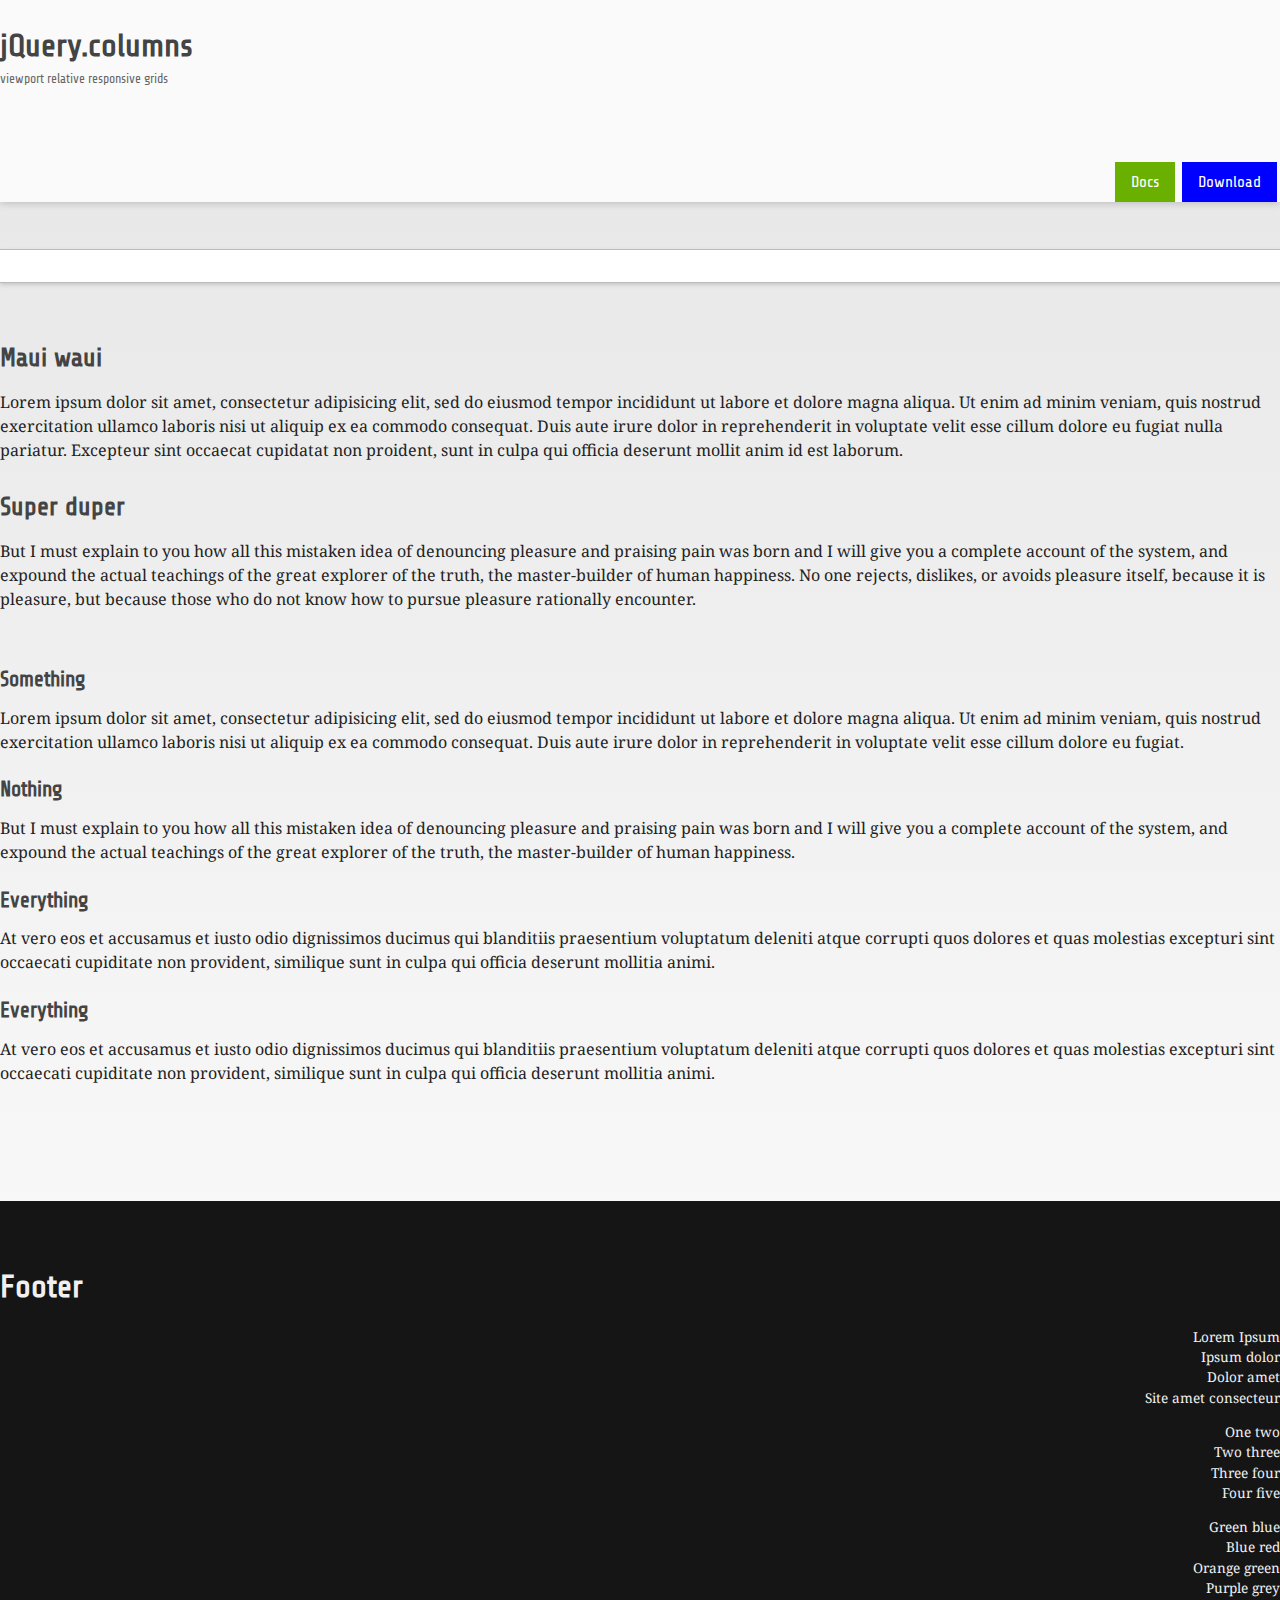
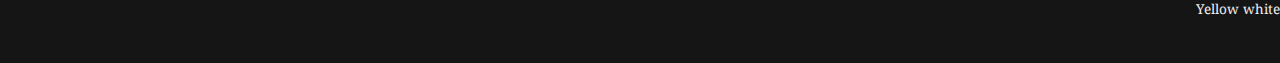
==== commit 857f2149: "fix type confusion" ====
--- a/index.html
+++ b/index.html
@@ -27,6 +27,7 @@
 }
 h1, h2, h3 {
   font-family: Share Tech;
+  margin: 1em 0 .5em 0;
 }
 
 h2, h3 {
@@ -58,6 +59,10 @@
   margin-bottom: 2em;
   background: #fafafa;
   box-shadow: 0 1px 8px rgba(0,0,0,.2)
+}
+header h1 {
+  margin-top: .2em;
+  padding: .5em 0;
 }
 .download,
 .docs {
@@ -73,11 +78,11 @@
 .docs {
   background: #6AB000;
 }
-.slider img {
+#slider img {
   padding: 1em;
   background: white;
   outline: 1px solid #bbb;
-  box-shadow: 0 0 5px rgba(0,0,0,.2);
+  box-shadow: 0 2px 5px rgba(0,0,0,.2);
 }
 article {
   padding: 1em 0;
@@ -100,6 +105,13 @@
   color: #f0f0f0;
 }
 
+@media all and (max-width: 480px) {
+  footer ul { text-align: left; }
+  .download, .docs { 
+    margin: .5em .2em 2em 0;
+    float: left;
+  }
+}
 @media all and (max-width: 1024px) {
   .col { 
     font-size: 14px !important; 
@@ -116,7 +128,7 @@
 </head>
 <body>
 
-<header>
+<header class="row-2">
   <div class="col">
     <h1>jQuery.columns <span>viewport relative responsive grids</span> </h1>
   </div>
@@ -126,13 +138,13 @@
   </div>
 </header>
 
-<article class="slider">
+<article id="slider" class="row-1">
   <div class='col'>
     <img src="http://lorempixel.com/1344/450" alt="" class="responsive" />
   </div>
 </article>
 
-<article class="content-two">
+<article class="row-2">
   <div class='col'>
     <h2>Maui waui</h2>
     <p>Lorem ipsum dolor sit amet, consectetur adipisicing elit, sed do eiusmod tempor incididunt ut labore et dolore magna aliqua. Ut enim ad minim veniam, quis nostrud exercitation ullamco laboris nisi ut aliquip ex ea commodo consequat. Duis aute irure dolor in reprehenderit in voluptate velit esse cillum dolore eu fugiat nulla pariatur. Excepteur sint occaecat cupidatat non proident, sunt in culpa qui officia deserunt mollit anim id est laborum.</p>
@@ -142,7 +154,8 @@
     <p>But I must explain to you how all this mistaken idea of denouncing pleasure and praising pain was born and I will give you a complete account of the system, and expound the actual teachings of the great explorer of the truth, the master-builder of human happiness. No one rejects, dislikes, or avoids pleasure itself, because it is pleasure, but because those who do not know how to pursue pleasure rationally encounter.</p>
   </div>
 </article>
-<article class="content-three">
+
+<article id="foo" class="row-3">
   <div class='col'>
     <h3>Something</h3>
     <p>Lorem ipsum dolor sit amet, consectetur adipisicing elit, sed do eiusmod tempor incididunt ut labore et dolore magna aliqua. Ut enim ad minim veniam, quis nostrud exercitation ullamco laboris nisi ut aliquip ex ea commodo consequat. Duis aute irure dolor in reprehenderit in voluptate velit esse cillum dolore eu fugiat.</p>
@@ -154,10 +167,14 @@
   <div class="col">
     <h3>Everything</h3>
     <p>At vero eos et accusamus et iusto odio dignissimos ducimus qui blanditiis praesentium voluptatum deleniti atque corrupti quos dolores et quas molestias excepturi sint occaecati cupiditate non provident, similique sunt in culpa qui officia deserunt mollitia animi.</p>
-  </div>
+  </div> 
+  <div class="col">
+    <h3>Everything</h3>
+    <p>At vero eos et accusamus et iusto odio dignissimos ducimus qui blanditiis praesentium voluptatum deleniti atque corrupti quos dolores et quas molestias excepturi sint occaecati cupiditate non provident, similique sunt in culpa qui officia deserunt mollitia animi.</p>
+  </div> 
 </article>
 
-<footer>
+<footer class="row-6">
   <div class="col">
     <h1>Footer</h1>
   </div>
@@ -190,17 +207,16 @@
 
 <script type="text/javascript" charset="utf-8">
 
-$.columns.setDefaults({ 
+$.columns.quickSetup({ 
   width: 70,
   center: true,
   fontSize: $.columns.calcFontSize([1024, 14], [1440, 18])
 })
 
-$('.content-two').columns({ colsPerRow: 2 })
-$('.content-three').columns({ colsPerRow: 3 })
-$('.slider').columns({ colsPerRow: 1 })
-$('header').columns({ colsPerRow: 2 })
-$('footer').columns({ colsPerRow: 6 })
+// Slider:
+setInterval(function() {
+  $('#slider img').attr('src', 'http://lorempixel.com/1344/450?'+ new Date().getTime())
+}, 2500 )
 
 </script>
 
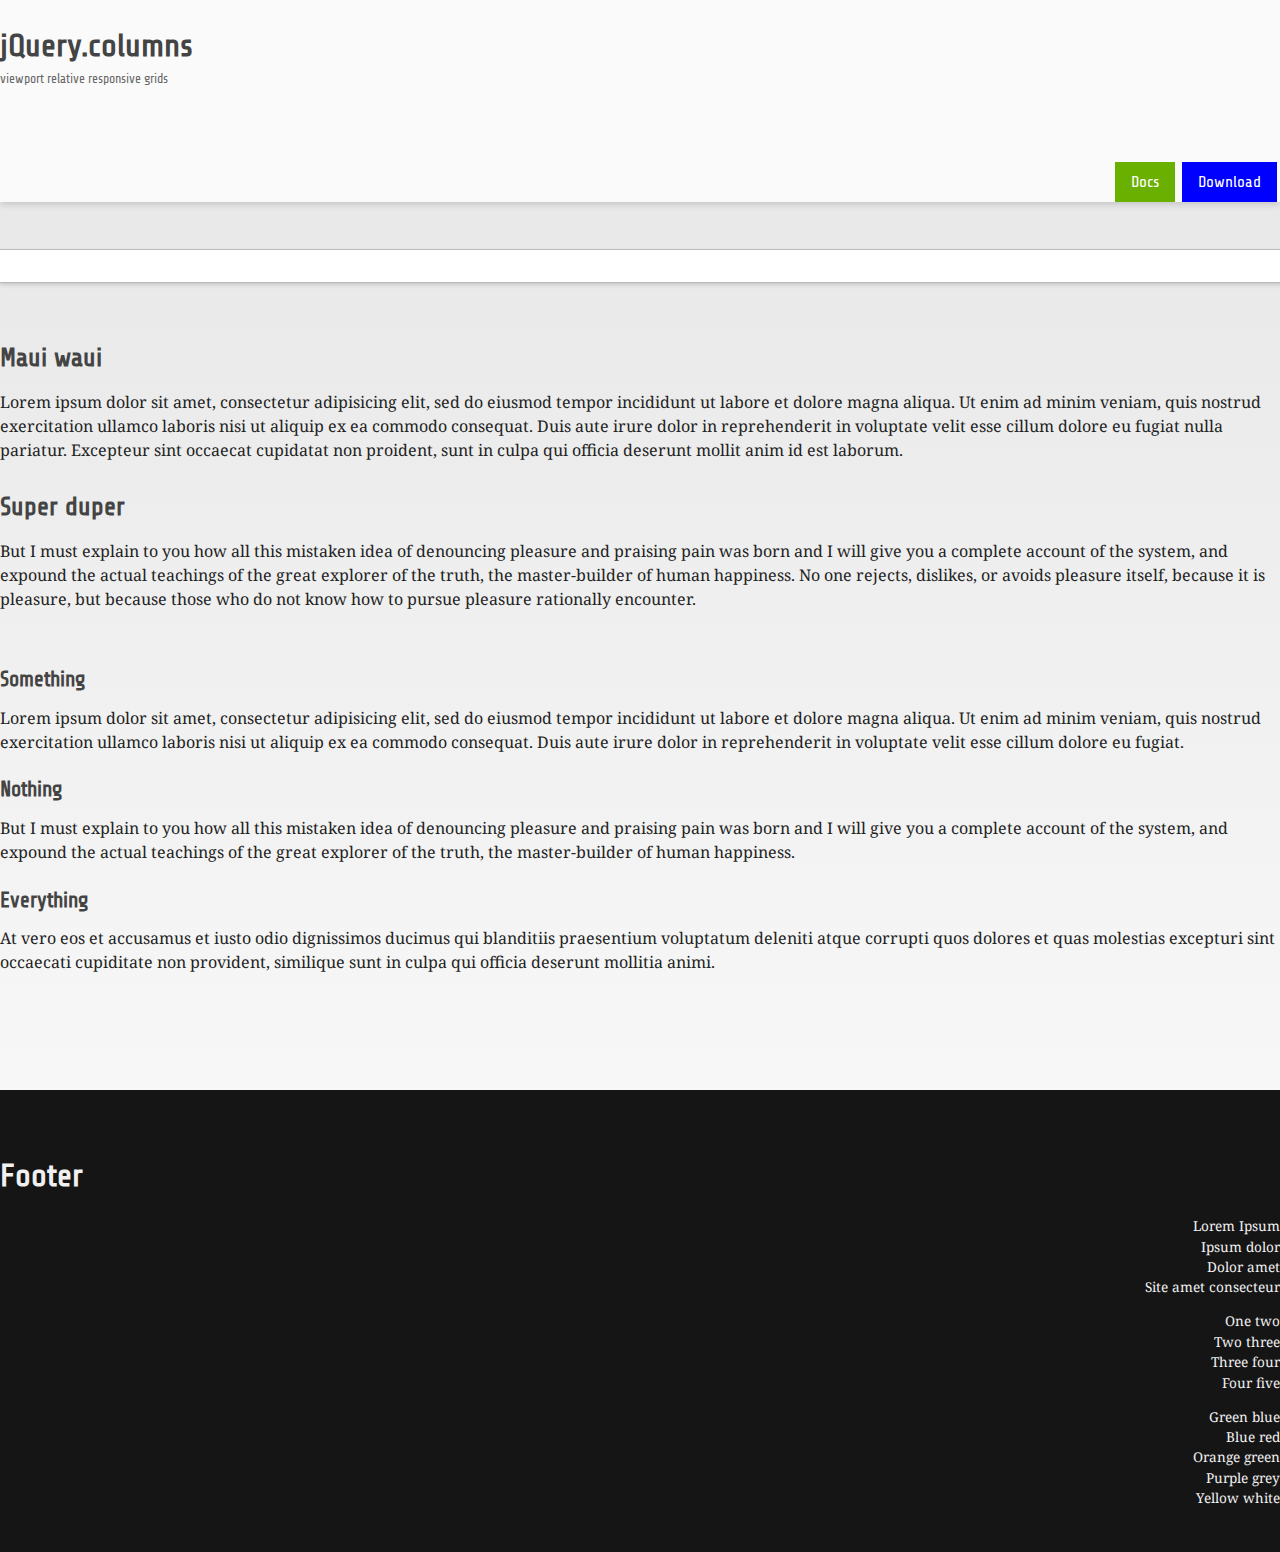
==== commit ccfdbacc: "ur" ====
--- a/index.html
+++ b/index.html
@@ -168,10 +168,6 @@
     <h3>Everything</h3>
     <p>At vero eos et accusamus et iusto odio dignissimos ducimus qui blanditiis praesentium voluptatum deleniti atque corrupti quos dolores et quas molestias excepturi sint occaecati cupiditate non provident, similique sunt in culpa qui officia deserunt mollitia animi.</p>
   </div> 
-  <div class="col">
-    <h3>Everything</h3>
-    <p>At vero eos et accusamus et iusto odio dignissimos ducimus qui blanditiis praesentium voluptatum deleniti atque corrupti quos dolores et quas molestias excepturi sint occaecati cupiditate non provident, similique sunt in culpa qui officia deserunt mollitia animi.</p>
-  </div> 
 </article>
 
 <footer class="row-6">
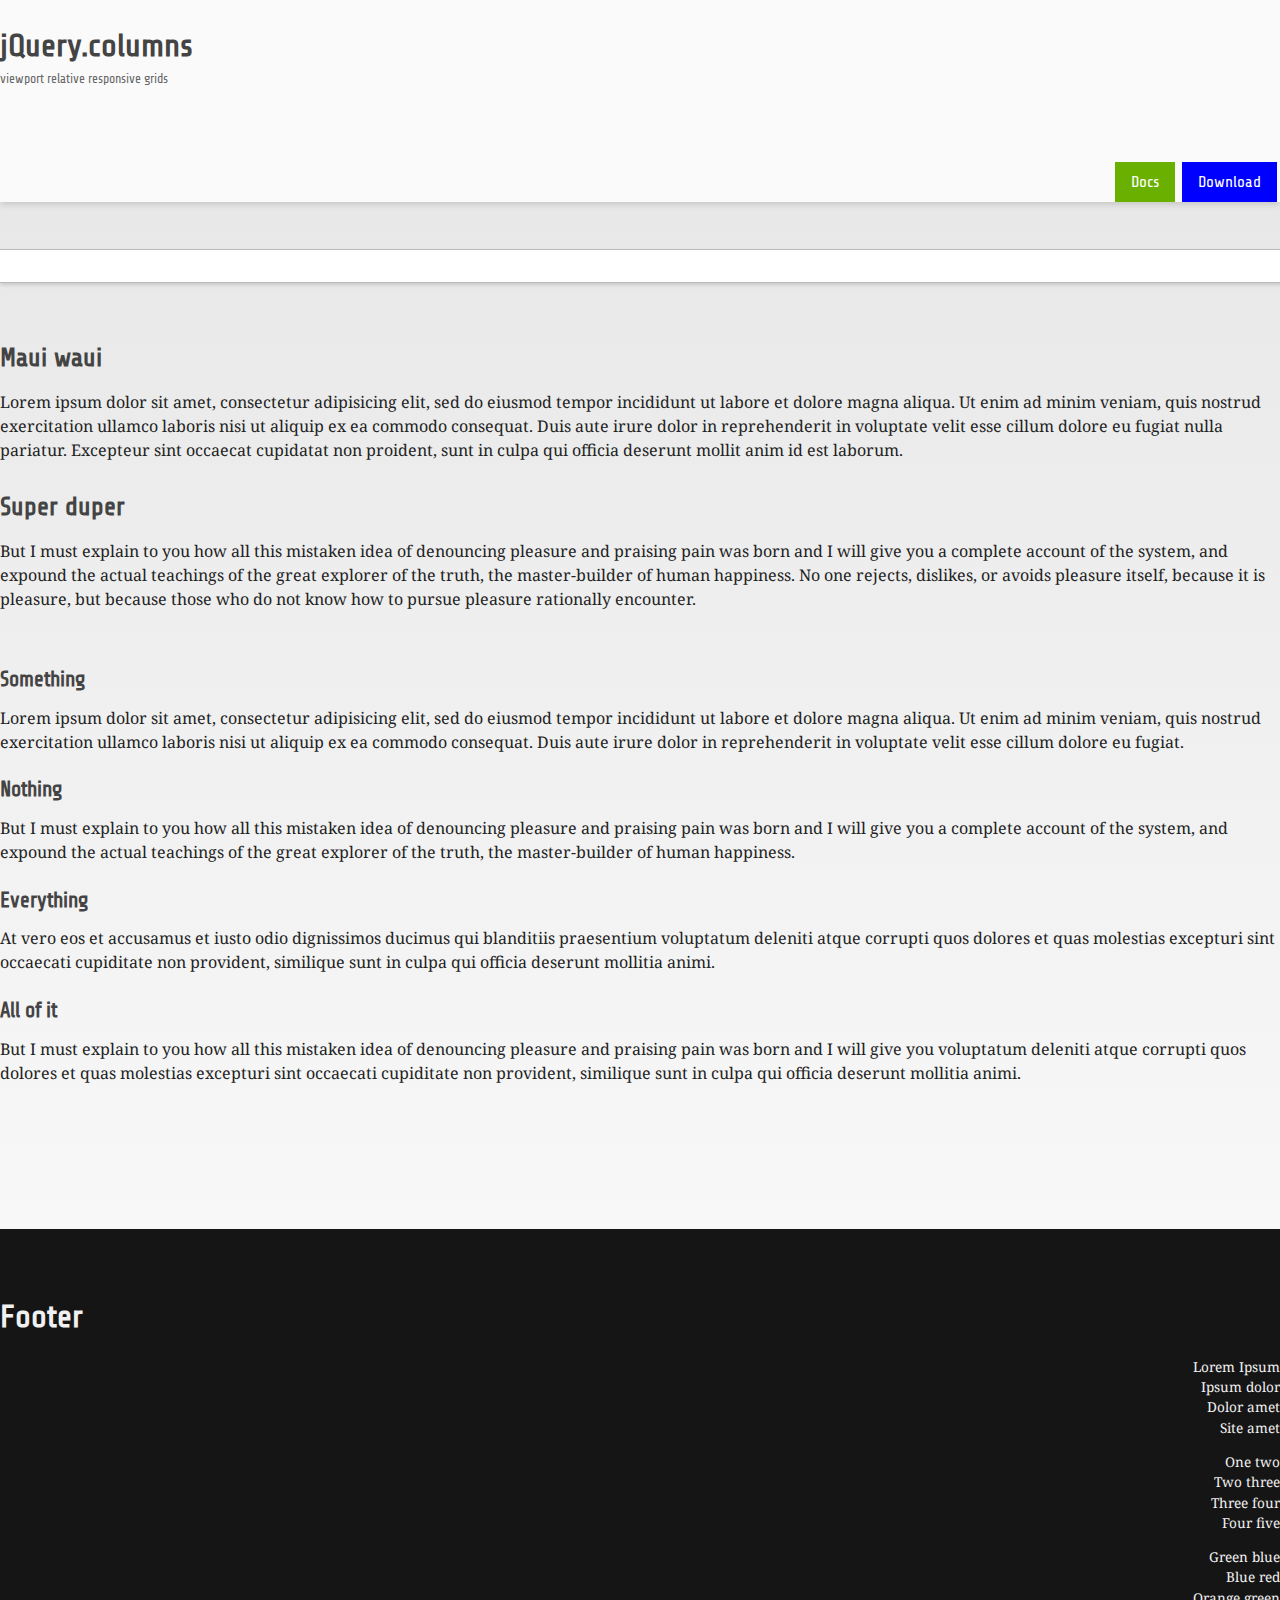
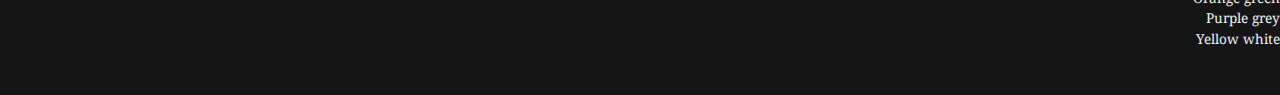
==== commit 5ae1f00d: "better setCols" ====
--- a/index.html
+++ b/index.html
@@ -90,8 +90,8 @@
 footer {
   overflow: hidden;
   min-height: 250px;
-  margin-top: 100px;
-  padding: 30px 0;
+  margin-top: 8em;
+  padding: 2em 0;
   background: #151515;
 }
 footer h1 {
@@ -112,16 +112,6 @@
     float: left;
   }
 }
-@media all and (max-width: 1024px) {
-  .col { 
-    font-size: 14px !important; 
-  }
-}
-@media all and (min-width: 1440px) {
-  .col { 
-    font-size: 18px !important; 
-  }
-}
 
 </style>
 <meta charset=utf-8 />
@@ -144,7 +134,7 @@
   </div>
 </article>
 
-<article class="row-2">
+<article id="content-1" class="row-2">
   <div class='col'>
     <h2>Maui waui</h2>
     <p>Lorem ipsum dolor sit amet, consectetur adipisicing elit, sed do eiusmod tempor incididunt ut labore et dolore magna aliqua. Ut enim ad minim veniam, quis nostrud exercitation ullamco laboris nisi ut aliquip ex ea commodo consequat. Duis aute irure dolor in reprehenderit in voluptate velit esse cillum dolore eu fugiat nulla pariatur. Excepteur sint occaecat cupidatat non proident, sunt in culpa qui officia deserunt mollit anim id est laborum.</p>
@@ -155,7 +145,7 @@
   </div>
 </article>
 
-<article id="foo" class="row-3">
+<article id="content-2" class="row-4">
   <div class='col'>
     <h3>Something</h3>
     <p>Lorem ipsum dolor sit amet, consectetur adipisicing elit, sed do eiusmod tempor incididunt ut labore et dolore magna aliqua. Ut enim ad minim veniam, quis nostrud exercitation ullamco laboris nisi ut aliquip ex ea commodo consequat. Duis aute irure dolor in reprehenderit in voluptate velit esse cillum dolore eu fugiat.</p>
@@ -167,6 +157,10 @@
   <div class="col">
     <h3>Everything</h3>
     <p>At vero eos et accusamus et iusto odio dignissimos ducimus qui blanditiis praesentium voluptatum deleniti atque corrupti quos dolores et quas molestias excepturi sint occaecati cupiditate non provident, similique sunt in culpa qui officia deserunt mollitia animi.</p>
+  </div> 
+  <div class="col">
+    <h3>All of it</h3>
+    <p>But I must explain to you how all this mistaken idea of denouncing pleasure and praising pain was born and I will give you voluptatum deleniti atque corrupti quos dolores et quas molestias excepturi sint occaecati cupiditate non provident, similique sunt in culpa qui officia deserunt mollitia animi.</p>
   </div> 
 </article>
 
@@ -179,7 +173,7 @@
       <li>Lorem Ipsum</li>
       <li>Ipsum dolor</li>
       <li>Dolor amet</li>
-      <li>Site amet consecteur</li>
+      <li>Site amet</li>
     </ul>
   </div>
   <div class="col">
@@ -203,17 +197,18 @@
 
 <script type="text/javascript" charset="utf-8">
 
-$.columns.quickSetup({ 
-  width: 70,
-  center: true,
-  fontSize: $.columns.calcFontSize([1024, 14], [1440, 18])
-})
+$.columns.quickSetup()
 
 // Slider:
 setInterval(function() {
   $('#slider img').attr('src', 'http://lorempixel.com/1344/450?'+ new Date().getTime())
 }, 2500 )
 
+$.columns.setCols({
+  'content-1': [ [1280, 1] ],
+  'content-2': [ [1024, 1], [1280, 2] ]
+});
+
 </script>
 
 </body>
